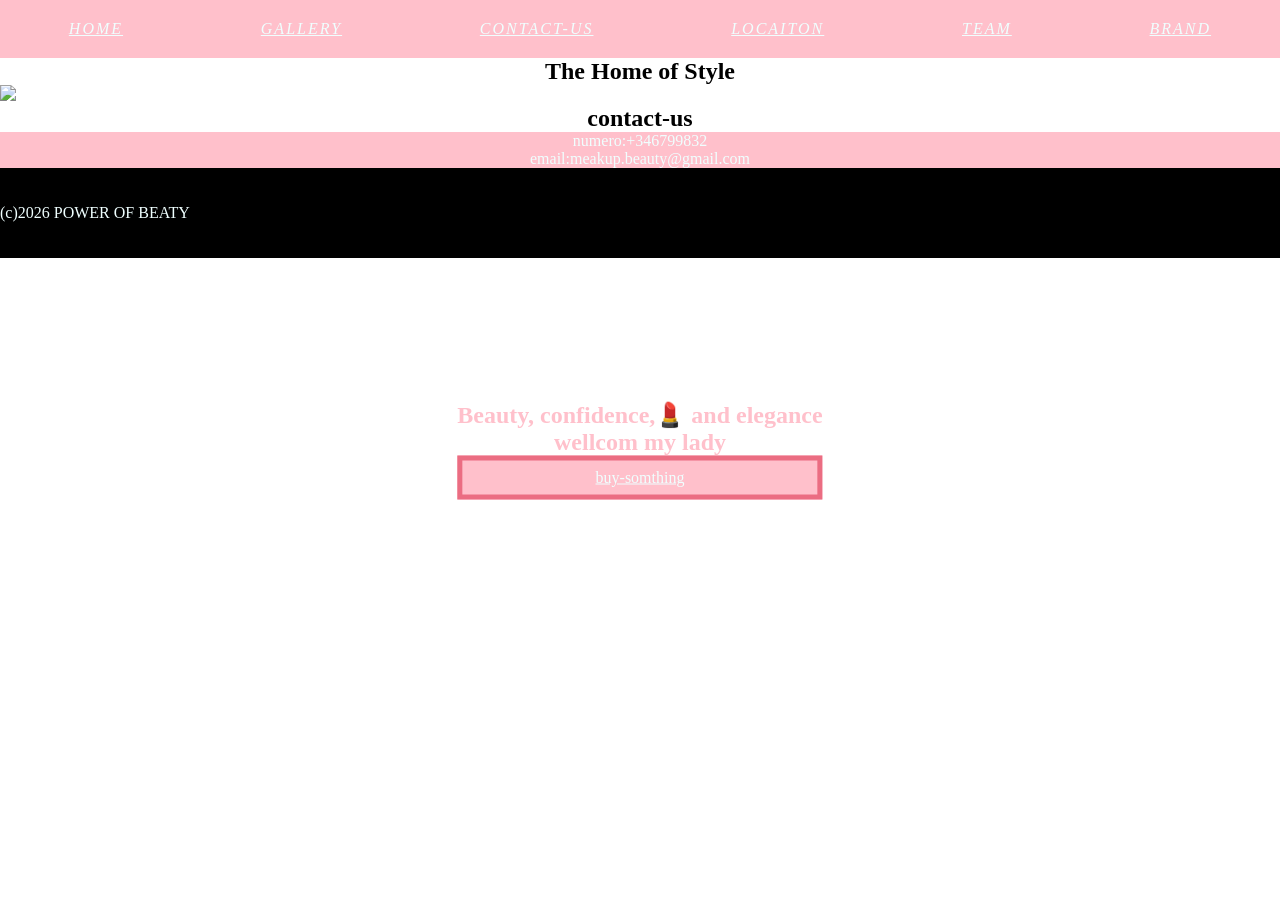
==== index.html @ a6b8436f "Add files via upload" ====
<!DOCTYPE html>
<html lang="en">
<head>
    <meta charset="UTF-8">
    <meta name="viewport" content="width=device-width, initial-scale=1.0">
    <title>POWER OF BEAUTY</title>
     <link rel="stylesheet" href="cloning.css">
</head>
<body>
  <div class="banair-container">
   <nav class="desktop-nav">
    <ul class="flex-container">
    <li class="flex-item" ><a href="#home" style="color: azure;" >home</a></li>
    <li class="flex-item" ><a href="#gallery" style="color: azure;" ><a href="gallery.html" style="color: azure;">gallery</a> </a></li>
    <li class="flex-item" ><a href="#contact-us " style="color: azure;">contact-us</a></li>
    <li class="flex-item" ><a href="#LOCAITON" style="color: azure;"><a href="locaiton.html" style="color: azure;">locaiton</a></li>
    <li class="flex-item"><a href="#team"style="color: azure;" ><a href="TEAM.html" style="color: azure;">team</a></li>
    <li class="flex-item"><a href="#brand" style="color: azure;" ><a href="brand.html" style="color: azure;">brand</a></li>
    </ul>
    </nav>
    </div>
    <section id="home">
      <h1 style="text-align: center;">The Home of Style</h1>
      <img src="./img/bcbb0fed0eabe4c77faf09f603d1492f - Copie.jpg" alta="la foto" class="hero-image">
       <div class="title">
         <h1>Beauty, confidence,💄 and elegance</h1> 
         <h2>wellcom my lady</h2>
       
      <div class="button-container">
        <a href= "#gallery" class="#buy-somthing" style="color: azure;">buy-somthing </a>
      </div>
       </div>
    </div>
    </SEction>   
</body>
</html>
      
    <section id="contact-us">
      <h1 style="text-align: center;">contact-us</h1>
      <div class="contact-us-container">
        <p style="color: azure;">numero:+346799832</p>
        <p style="color: azure;">email:meakup.beauty@gmail.com</p>

        
      </div>
    </section>
    <footer><span id="copyright" style="color: azure;" >(c)2026 POWER OF BEATY</span></footer>
---- cloning.css ----
* {
margin: 0;
padding: 0;
box-sizing: border-box;
}
.hamburger {
  position: relative;
  display: none;
}

.hamburger-content {
  display: none;
  position: absolute;
  left: 0;
  z-index: 1;
}

.hamburger:hover .hamburger-content {
  display: block;
  /* animation: popup .5s ease-in-out both; */
}

.hamburger span {
  transition: transform 0.5s;
  -webkit-transition: -webkit-transform 0.5s;
  display: block;
  transform: rotate(90deg);
}



.hamburger:hover span {
  transition: transform 0.5s;
  -webkit-transition: -webkit-transform 0.5s;
  display: inline-block;
  transform: rotate(180deg);
}


.flex-container{
    list-style: none;
    display: -webkit-box;
    display: -moz-box;
    display: -ms-flexbox;
    display: -webkit-flex;
    display: flex;
    justify-content: space-around;
    padding: 20px;
    background-color:pink;
    width: 100%;
    gap: 40pX;

}
.flex-container-mobile{
    list-style: none;
    display : flex;
    flex-direction: column;
    justify-content: space-evenly;
    align-items: start;
    background-color:pink;
    border-radius: 12px;
    min-height:400px ;
}
@media (max-width: 768px) {
    .hamburger {
        display: inline-block; 
    }
    .flex-container{
        display: none
    }
}
.flex-item{
    
    text-align: left;
       font-family: Georgia, 'Times New Roman', Times, serif;
       text-transform: uppercase;
       letter-spacing: 2px;
       font-style: italic;
       
       
}
.hero-image{
    width: 100%;
}

.gallery-img{
    width: 180px;
    height: 180px;
    border-radius: 8px; 
    object-fit: cover;
    box-shadow: 5px rgb(235, 109, 130);
    margin: 10px;
}

.title {
    position: absolute;
    top: 50%;
    left: 50%;
    transform: translate(-50%, -50%);
    text-align: center;
    text-decoration-color: honeydew;
}
.title{
    background-color:transparent;
    color: pink

}


 .button-container{
    background-color: pink;
    padding:8px;
    border: 5px solid rgb(235, 109, 130); 
    display: flex;
    justify-content: center;
    align-items: center;
}
 
.gallery-container{
    max-width: 100%; 
    display: grid;
    grid-template-columns: 1fr 1fr;
    gap: 15px;
    padding: 20px;
    max-width: 600px;
    margin: 0 auto;
    
}
.gallery-item{
    max-width: 100%;
    font-weight: bolder; 
}
.team-container{
    max-width: 100%;
    display: flex; 
    flex-wrap: wrap;
    align-items: flex-start;
    gap: 30px;
    padding: 40px 20px;
    max-width: 1100px;
    margin: 0 auto;
     font-weight: bolder;

}
.team-item img {
    width: 180px;
    height: 180px;
    
    object-fit: cover;
    margin-bottom: 15px;
    
}
.contact-us-container{
    background-color: pink;
    text-align: center
   
}
#copyright{
display: flex;
    line-height: 10vh;
    background-color: black;
    text-align: center;
 }
 .mapa{
    max-width: 100%;
 }
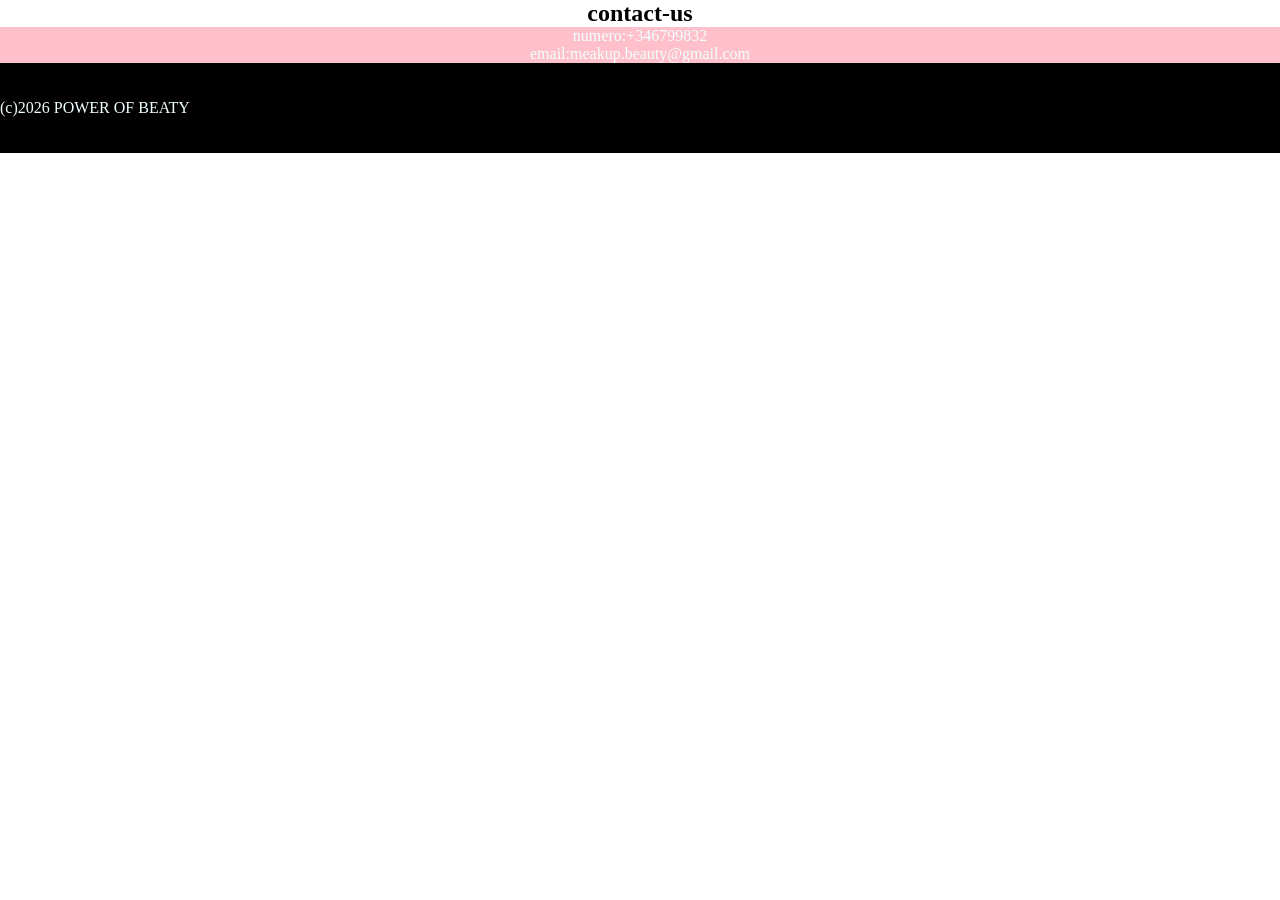
==== commit 3beefcce: "Update index.html" ====
--- a/index.html
+++ b/index.html
@@ -7,6 +7,18 @@
      <link rel="stylesheet" href="cloning.css">
 </head>
 <body>
+     <div class="hamburger">
+  <span>|||</span>
+  <div class="hamburger-content">
+   <ul class="flex-container-mobile">
+    <li class="flex-item" ><a href="#home" style="color: rgb(0, 0, 0);" >home</a></li>
+    <li class="flex-item" ><a href="#gallery" style="color: rgb(0, 0, 0);">gallery </a></li>
+    <li class="flex-item" ><a href="#contact-us " style="color: rgb(0, 0, 0);">contact-us</a></li>
+    <li class="flex-item" ><a href="#LOCAITON" style="color: rgb(0, 0, 0);">LOCAITON</a></li>
+    <li class="flex-item"><a href="#team"style="color: rgb(0, 0, 0);" >team</a></li>
+    
+    </ul>
+  </div>
   <div class="banair-container">
    <nav class="desktop-nav">
     <ul class="flex-container">
@@ -44,4 +56,4 @@
         
       </div>
     </section>
-    <footer><span id="copyright" style="color: azure;" >(c)2026 POWER OF BEATY</span></footer>+    <footer><span id="copyright" style="color: azure;" >(c)2026 POWER OF BEATY</span></footer>
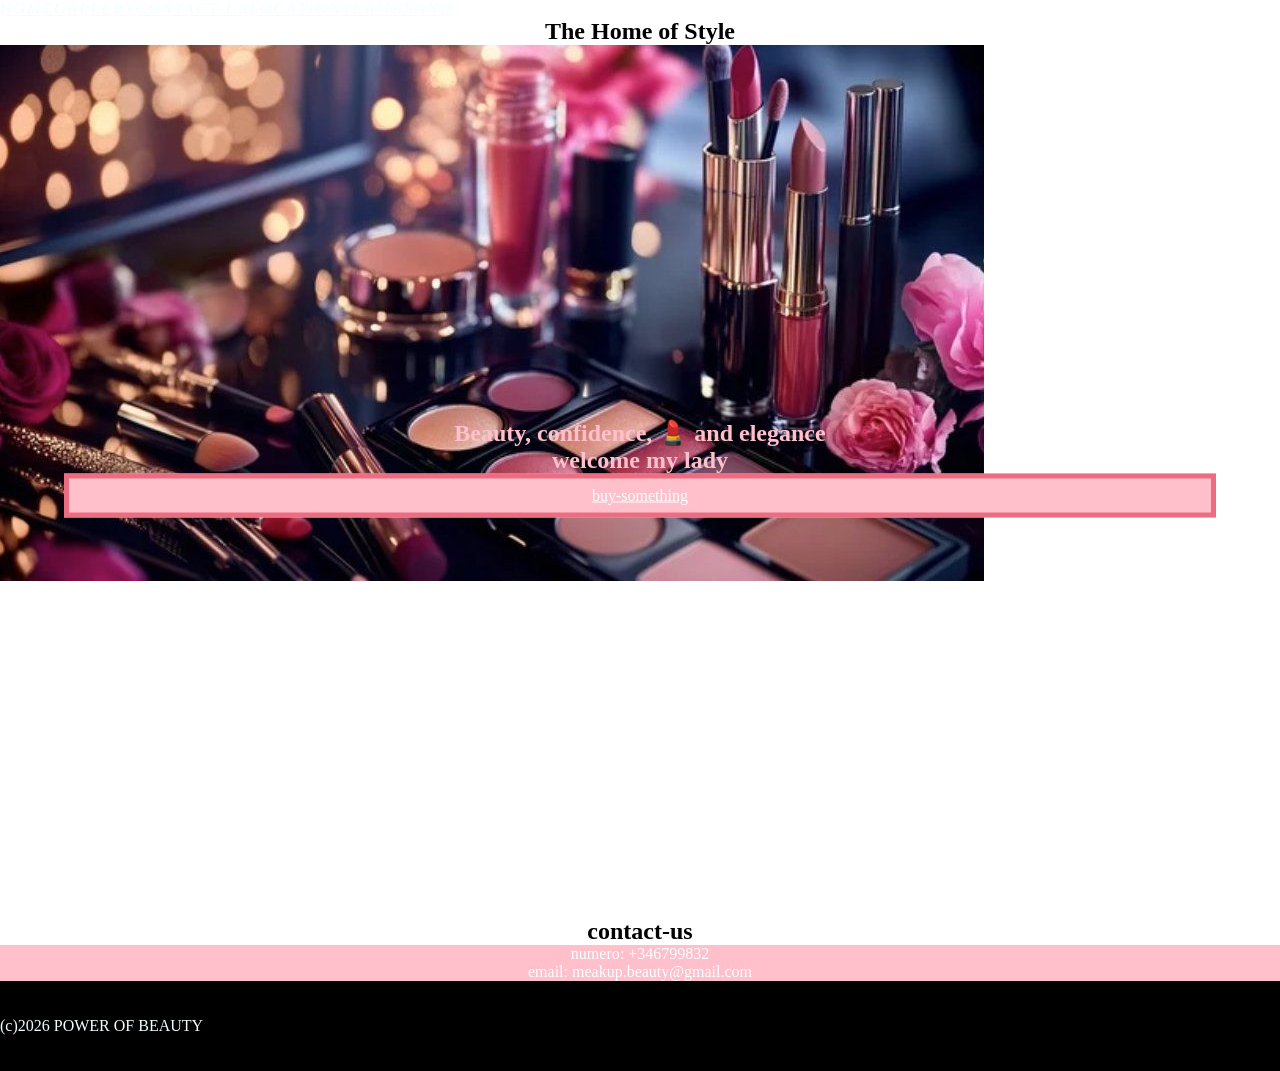
==== commit c9c02908: "Update index.html" ====
--- a/index.html
+++ b/index.html
@@ -4,56 +4,60 @@
     <meta charset="UTF-8">
     <meta name="viewport" content="width=device-width, initial-scale=1.0">
     <title>POWER OF BEAUTY</title>
-     <link rel="stylesheet" href="cloning.css">
+    <link rel="stylesheet" href="cloning.css">
 </head>
 <body>
-     <div class="hamburger">
-  <span>|||</span>
-  <div class="hamburger-content">
-   <ul class="flex-container-mobile">
-    <li class="flex-item" ><a href="#home" style="color: rgb(0, 0, 0);" >home</a></li>
-    <li class="flex-item" ><a href="#gallery" style="color: rgb(0, 0, 0);">gallery </a></li>
-    <li class="flex-item" ><a href="#contact-us " style="color: rgb(0, 0, 0);">contact-us</a></li>
-    <li class="flex-item" ><a href="#LOCAITON" style="color: rgb(0, 0, 0);">LOCAITON</a></li>
-    <li class="flex-item"><a href="#team"style="color: rgb(0, 0, 0);" >team</a></li>
-    
-    </ul>
-  </div>
-  <div class="banair-container">
-   <nav class="desktop-nav">
-    <ul class="flex-container">
-    <li class="flex-item" ><a href="#home" style="color: azure;" >home</a></li>
-    <li class="flex-item" ><a href="#gallery" style="color: azure;" ><a href="gallery.html" style="color: azure;">gallery</a> </a></li>
-    <li class="flex-item" ><a href="#contact-us " style="color: azure;">contact-us</a></li>
-    <li class="flex-item" ><a href="#LOCAITON" style="color: azure;"><a href="locaiton.html" style="color: azure;">locaiton</a></li>
-    <li class="flex-item"><a href="#team"style="color: azure;" ><a href="TEAM.html" style="color: azure;">team</a></li>
-    <li class="flex-item"><a href="#brand" style="color: azure;" ><a href="brand.html" style="color: azure;">brand</a></li>
-    </ul>
-    </nav>
+
+    <div class="hamburger">
+        <span>|||</span>
+        <div class="hamburger-content">
+            <ul class="flex-container-mobile">
+                <li class="flex-item"><a href="#home">home</a></li>
+                <li class="flex-item"><a href="gallery.html">gallery</a></li>
+                <li class="flex-item"><a href="#contact-us">contact-us</a></li>
+                <li class="flex-item"><a href="locaiton.html">location</a></li>
+                <li class="flex-item"><a href="TEAM.html">team</a></li>
+            </ul>
+        </div>
     </div>
+
+    <div class="banair-container">
+        <nav class="desktop-nav">
+            <ul class="flex-container">
+                <li class="flex-item"><a href="#home" style="color: azure;">home</a></li>
+                <li class="flex-item"><a href="gallery.html" style="color: azure;">gallery</a></li>
+                <li class="flex-item"><a href="#contact-us" style="color: azure;">contact-us</a></li>
+                <li class="flex-item"><a href="locaiton.html" style="color: azure;">location</a></li>
+                <li class="flex-item"><a href="TEAM.html" style="color: azure;">team</a></li>
+                <li class="flex-item"><a href="brand.html" style="color: azure;">brand</a></li>
+            </ul>
+        </nav>
+    </div>
+
     <section id="home">
-      <h1 style="text-align: center;">The Home of Style</h1>
-      <img src="./img/bcbb0fed0eabe4c77faf09f603d1492f - Copie.jpg" alta="la foto" class="hero-image">
-       <div class="title">
-         <h1>Beauty, confidence,💄 and elegance</h1> 
-         <h2>wellcom my lady</h2>
-       
-      <div class="button-container">
-        <a href= "#gallery" class="#buy-somthing" style="color: azure;">buy-somthing </a>
-      </div>
-       </div>
-    </div>
-    </SEction>   
+        <h1 style="text-align: center;">The Home of Style</h1>
+        <img src="./img/bcbb0fed0eabe4c77faf09f603d1492f - Copie.jpg" alt="la foto" class="hero-image">
+        
+        <div class="title">
+            <h1>Beauty, confidence, 💄 and elegance</h1>
+            <h2>welcome my lady</h2>
+            <div class="button-container">
+                <a href="#gallery" style="color: azure;">buy-something</a>
+            </div>
+        </div>
+    </section>
+
+    <section id="contact-us">
+        <h1 style="text-align: center;">contact-us</h1>
+        <div class="contact-us-container">
+            <p style="color: azure;">numero: +346799832</p>
+            <p style="color: azure;">email: meakup.beauty@gmail.com</p>
+        </div>
+    </section>
+
+    <footer>
+        <span id="copyright" style="color: azure;">(c)2026 POWER OF BEAUTY</span>
+    </footer>
+
 </body>
 </html>
-      
-    <section id="contact-us">
-      <h1 style="text-align: center;">contact-us</h1>
-      <div class="contact-us-container">
-        <p style="color: azure;">numero:+346799832</p>
-        <p style="color: azure;">email:meakup.beauty@gmail.com</p>
-
-        
-      </div>
-    </section>
-    <footer><span id="copyright" style="color: azure;" >(c)2026 POWER OF BEATY</span></footer>
--- a/cloning.css
+++ b/cloning.css
@@ -4,70 +4,51 @@
 box-sizing: border-box;
 }
 .hamburger {
-  position: relative;
-  display: none;
+    display: none; /* Khbih f l-PC */
 }
 
-.hamburger-content {
-  display: none;
-  position: absolute;
-  left: 0;
-  z-index: 1;
-}
-
-.hamburger:hover .hamburger-content {
-  display: block;
-  /* animation: popup .5s ease-in-out both; */
-}
-
-.hamburger span {
-  transition: transform 0.5s;
-  -webkit-transition: -webkit-transform 0.5s;
-  display: block;
-  transform: rotate(90deg);
+.flex-container {
+    display: flex;
+    list-style: none;/* Menu l-kbir i-ban f l-PC */
 }
 
 
+@media (max-width: 768px) {
+    
+    .hamburger {
+        display: block;   /* Hamburger i-ban daba f l-mobile! */
+        position: relative;
+        padding: 10px;
+        background-color: pink; /* Bach i-ban lik l-it-tar dyalou */
+        width: fit-content;
+    }
 
-.hamburger:hover span {
-  transition: transform 0.5s;
-  -webkit-transition: -webkit-transform 0.5s;
-  display: inline-block;
-  transform: rotate(180deg);
+    .flex-container {
+        display: none;    /* Menu l-kbir d l-PC i-ghber f l-mobile */
+    }
+
+    /* Gaddi l-menu li k-i-t-f-te7 ta7t l-hamburger */
+    .hamburger-content {
+        display: none;    /* I-koun m-khbi f l-lowel */
+        position: absolute;
+        top: 100%;
+        left: 0;
+        background-color: pink;
+        width: 200px;
+        z-index: 1000;
+        border-radius: 0 0 10px 10px;
+    }
+
+    /* Melli t-7etti l-mouse (Hover) i-ban l-menu */
+    .hamburger:hover .hamburger-content {
+        display: block;
+    }
 }
-
-
-.flex-container{
-    list-style: none;
-    display: -webkit-box;
-    display: -moz-box;
-    display: -ms-flexbox;
-    display: -webkit-flex;
-    display: flex;
-    justify-content: space-around;
-    padding: 20px;
-    background-color:pink;
+#home {
+    position: relative; /* Hada darouri bach l-title i-bqa wast-ha */
     width: 100%;
-    gap: 40pX;
-
-}
-.flex-container-mobile{
-    list-style: none;
-    display : flex;
-    flex-direction: column;
-    justify-content: space-evenly;
-    align-items: start;
-    background-color:pink;
-    border-radius: 12px;
-    min-height:400px ;
-}
-@media (max-width: 768px) {
-    .hamburger {
-        display: inline-block; 
-    }
-    .flex-container{
-        display: none
-    }
+    min-height: 100vh;  /* Bach i-ched l-shasha kamla */
+    overflow: hidden;   /* Bach ma-t-wellich dik l-jrarra */
 }
 .flex-item{
     
@@ -80,7 +61,10 @@
        
 }
 .hero-image{
-    width: 100%;
+    width: 100%
+    height: auto;
+    display: block
+    z-index: 1;
 }
 
 .gallery-img{
@@ -99,8 +83,9 @@
     transform: translate(-50%, -50%);
     text-align: center;
     text-decoration-color: honeydew;
-}
-.title{
+    z-index: 10; /* Hada houwa li k-i-talla3 l-ktaba l-l-foug */
+    width: 90%;
+
     background-color:transparent;
     color: pink
 
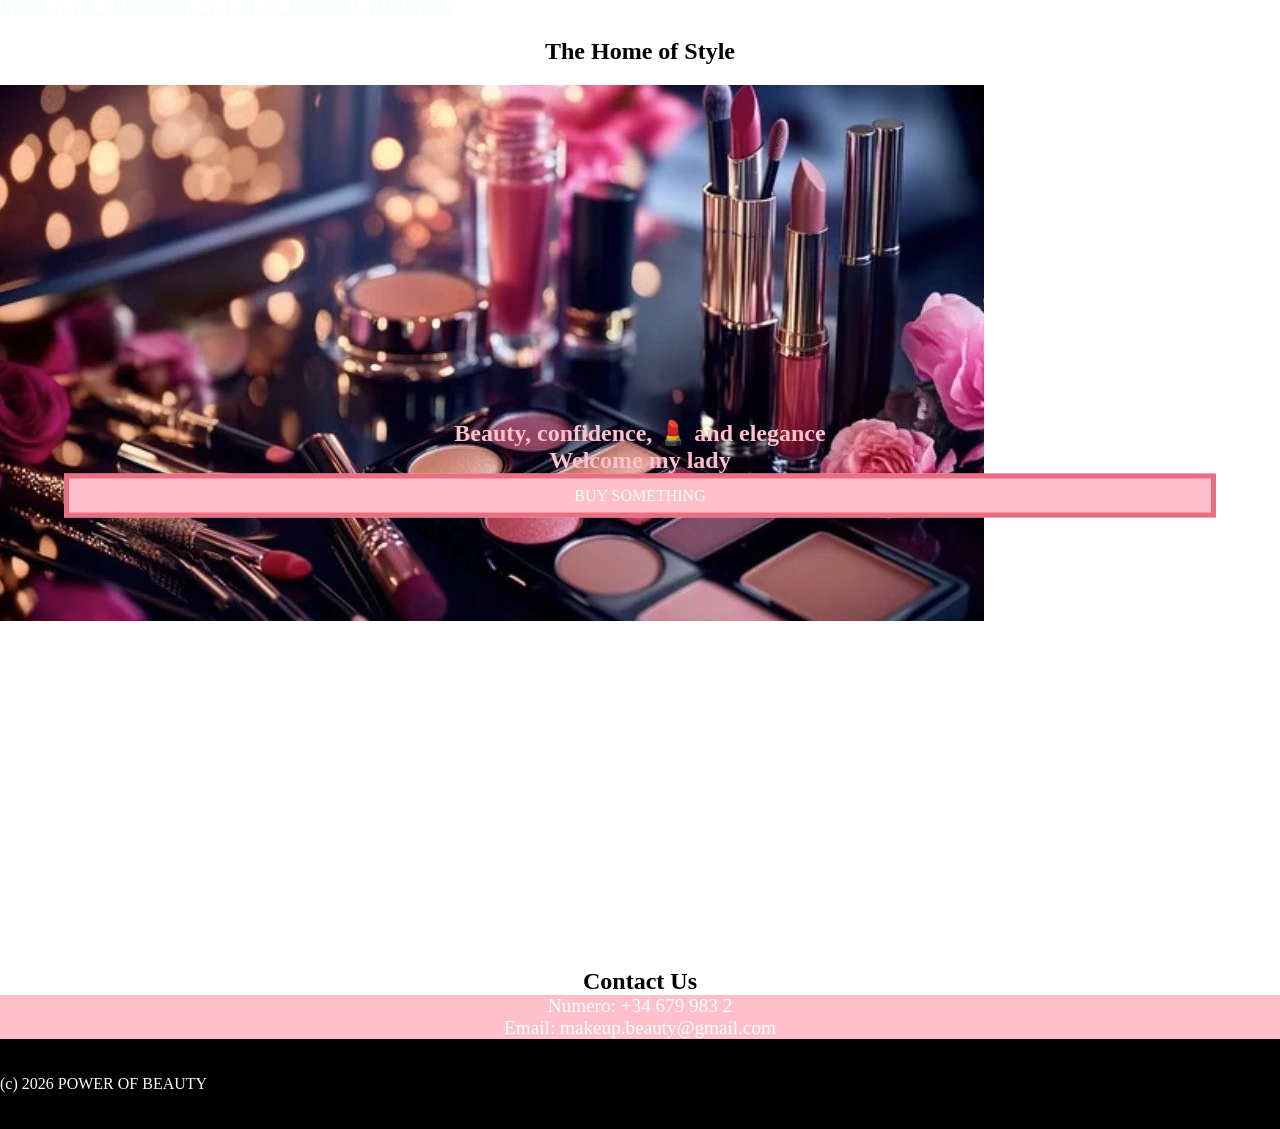
==== commit 91e93a14: "Update index.html" ====
--- a/index.html
+++ b/index.html
@@ -9,14 +9,14 @@
 <body>
 
     <div class="hamburger">
-        <span>|||</span>
+        <span>||| MENU</span>
         <div class="hamburger-content">
             <ul class="flex-container-mobile">
-                <li class="flex-item"><a href="#home">home</a></li>
-                <li class="flex-item"><a href="gallery.html">gallery</a></li>
-                <li class="flex-item"><a href="#contact-us">contact-us</a></li>
-                <li class="flex-item"><a href="locaiton.html">location</a></li>
-                <li class="flex-item"><a href="TEAM.html">team</a></li>
+                <li class="flex-item"><a href="#home">Home</a></li>
+                <li class="flex-item"><a href="gallery.html">Gallery</a></li>
+                <li class="flex-item"><a href="#contact-us">Contact-Us</a></li>
+                <li class="flex-item"><a href="locaiton.html">Location</a></li>
+                <li class="flex-item"><a href="TEAM.html">Team</a></li>
             </ul>
         </div>
     </div>
@@ -35,28 +35,31 @@
     </div>
 
     <section id="home">
-        <h1 style="text-align: center;">The Home of Style</h1>
-        <img src="./img/bcbb0fed0eabe4c77faf09f603d1492f - Copie.jpg" alt="la foto" class="hero-image">
+        <h1 style="text-align: center; padding: 20px;">The Home of Style</h1>
+        
+        <img src="./img/bcbb0fed0eabe4c77faf09f603d1492f - Copie.jpg" alt="Beauty Background" class="hero-image">
         
         <div class="title">
             <h1>Beauty, confidence, 💄 and elegance</h1>
-            <h2>welcome my lady</h2>
+            <h2>Welcome my lady</h2>
             <div class="button-container">
-                <a href="#gallery" style="color: azure;">buy-something</a>
+                <a href="#gallery" style="color: azure; text-decoration: none;">BUY SOMETHING</a>
             </div>
         </div>
     </section>
 
     <section id="contact-us">
-        <h1 style="text-align: center;">contact-us</h1>
+        <h1 style="text-align: center; margin-top: 50px;">Contact Us</h1>
         <div class="contact-us-container">
-            <p style="color: azure;">numero: +346799832</p>
-            <p style="color: azure;">email: meakup.beauty@gmail.com</p>
+            <p style="color: azure; font-size: 1.2rem;">Numero: +34 679 983 2</p>
+            <p style="color: azure; font-size: 1.2rem;">Email: makeup.beauty@gmail.com</p>
         </div>
     </section>
 
     <footer>
-        <span id="copyright" style="color: azure;">(c)2026 POWER OF BEAUTY</span>
+        <div id="copyright">
+            <span style="color: azure;">(c) 2026 POWER OF BEAUTY</span>
+        </div>
     </footer>
 
 </body>
